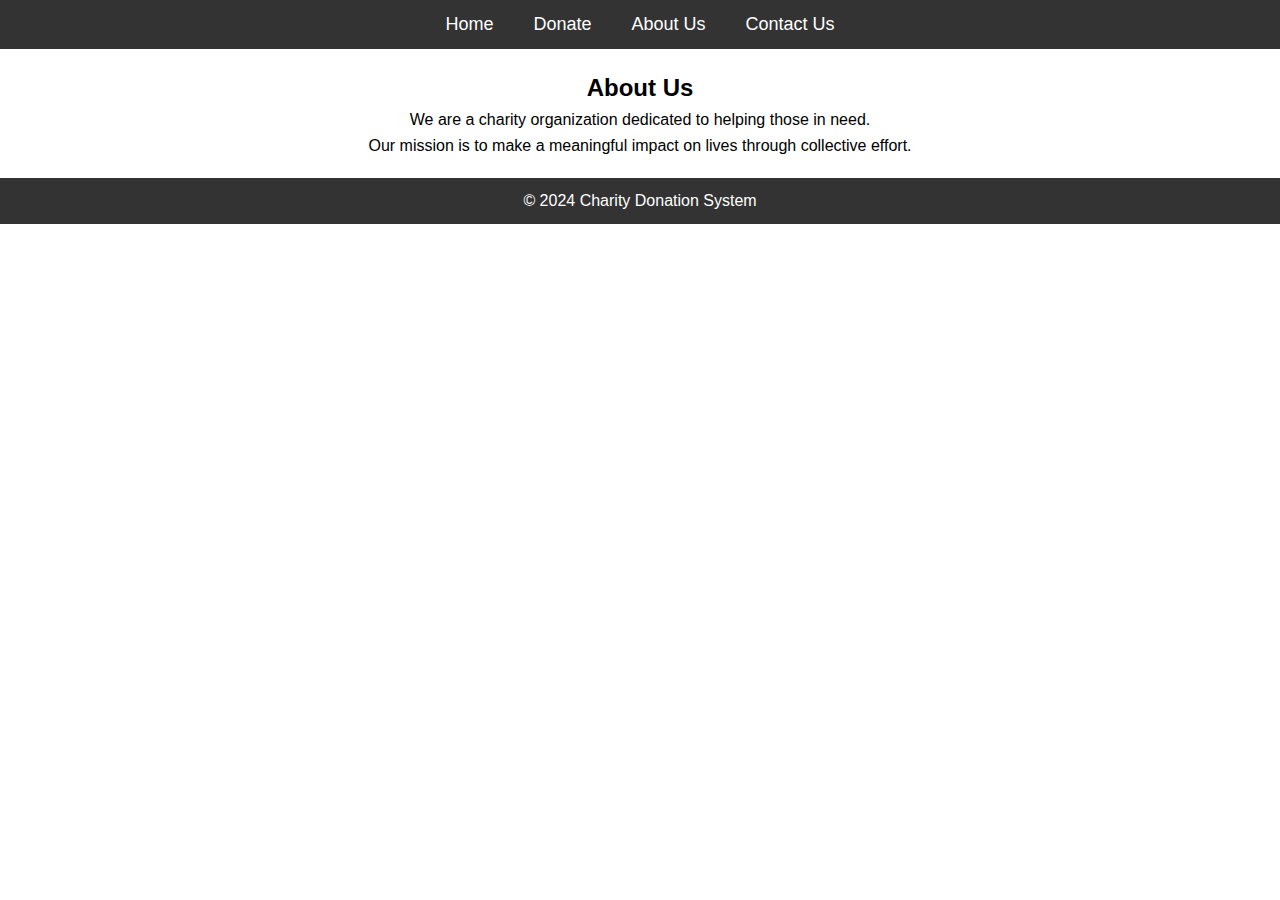
==== about.html @ 4073e79b "Add files via upload" ====
<!DOCTYPE html>
<html lang="en">
<head>
    <meta charset="UTF-8">
    <meta name="viewport" content="width=device-width, initial-scale=1.0">
    <title>About Us - Charity Donation System</title>
    <link rel="stylesheet" href="style.css">
</head>
<body>
    <nav>
        <ul>
            <li><a href="index.html">Home</a></li>
            <li><a href="donate.html">Donate</a></li>
            <li><a href="about.html">About Us</a></li>
            <li><a href="contact.html">Contact Us</a></li>
        </ul>
    </nav>

    <section class="about">
        <h2>About Us</h2>
        <p>We are a charity organization dedicated to helping those in need.</p>
        <p>Our mission is to make a meaningful impact on lives through collective effort.</p>
    </section>

    <footer>
        <p>&copy; 2024 Charity Donation System</p>
    </footer>
</body>
</html>
---- style.css ----
/* body {
    font-family: Arial, sans-serif;
    background-color: #f4f4f4;
    color: #333;
    margin: 0;
    padding: 0;
}

.container {
    width: 400px;
    margin: 50px auto;
    background: white;
    padding: 20px;
    border-radius: 5px;
    box-shadow: 0 0 10px rgba(0,0,0,0.1);
}

h1 {
    text-align: center;
    color: #5a5a5a;
}

form {
    display: flex;
    flex-direction: column;
}

input, textarea {
    margin: 10px 0;
    padding: 10px;
    border: 1px solid #ddd;
    border-radius: 5px;
}

button {
    padding: 10px;
    background-color: #5cb85c;
    border: none;
    color: white;
    border-radius: 5px;
    cursor: pointer;
}

button:hover {
    background-color: #4cae4c;
}

.response-message {
    margin-top: 20px;
    text-align: center;
} */


* {
    margin: 0;
    padding: 0;
    box-sizing: border-box;
}

body {
    font-family: Arial, sans-serif;
    line-height: 1.6;
}

nav {
    background: #333;
    color: white;
    padding: 10px 0;
}

nav ul {
    display: flex;
    justify-content: center;
}

nav ul li {
    list-style: none;
    margin: 0 20px;
}

nav ul li a {
    color: white;
    text-decoration: none;
    font-size: 18px;
}

.hero {
    background: url('charity.jpg') no-repeat center center/cover;
    height: 400px;
    display: flex;
    justify-content: center;
    align-items: center;
    color: white;
    text-align: center;
}

.hero h1 {
    font-size: 50px;
}

.btn {
    background: #ff6363;
    color: white;
    padding: 10px 20px;
    border-radius: 5px;
    text-decoration: none;
}

.donation-form, .about, .contact {
    padding: 20px;
    text-align: center;
}

footer {
    background: #333;
    color: white;
    text-align: center;
    padding: 10px 0;
}
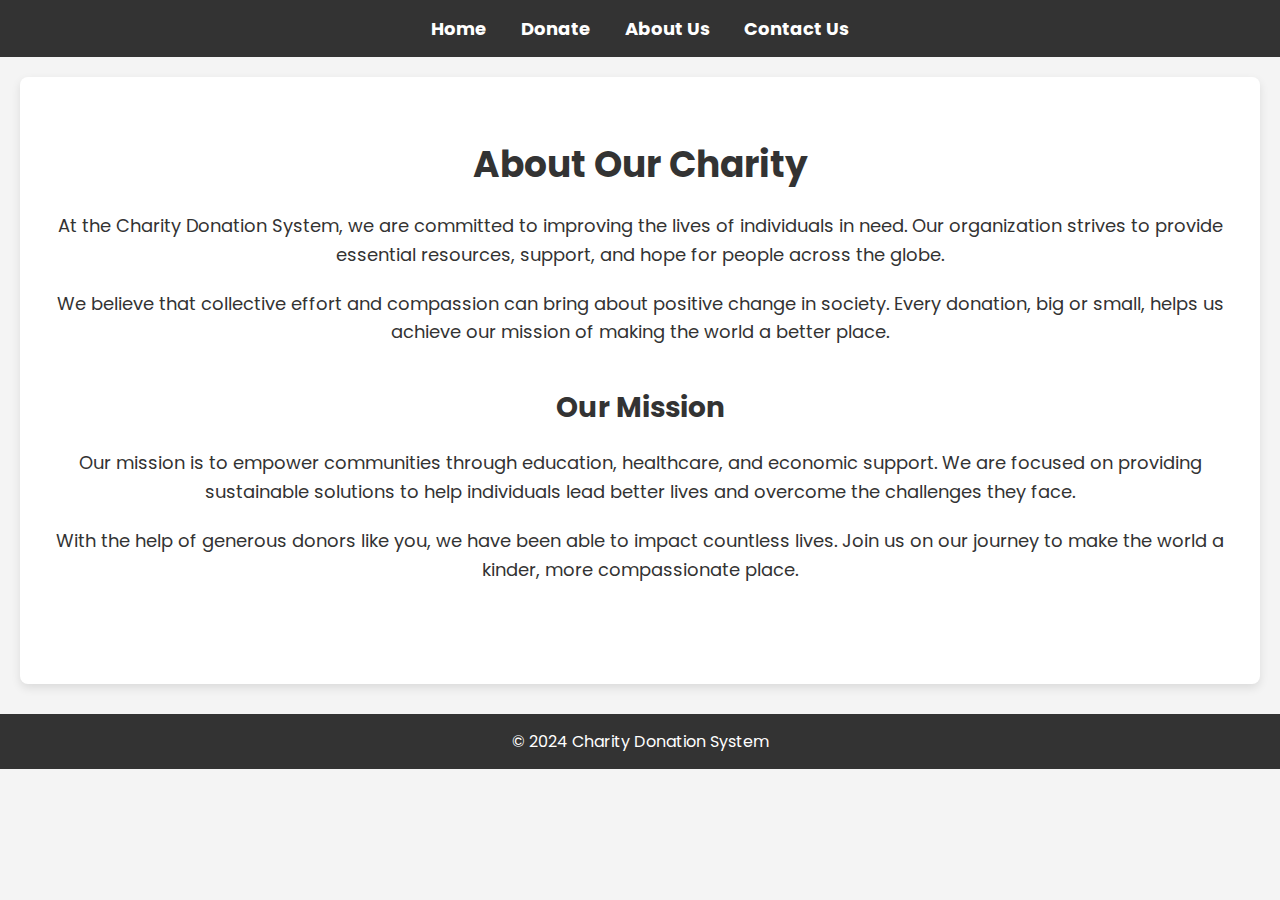
==== commit 0e0e9e37: "Styling done!" ====
--- a/about.html
+++ b/about.html
@@ -4,7 +4,9 @@
     <meta charset="UTF-8">
     <meta name="viewport" content="width=device-width, initial-scale=1.0">
     <title>About Us - Charity Donation System</title>
-    <link rel="stylesheet" href="style.css">
+    <!-- Link to Google Fonts for better typography -->
+    <link href="https://fonts.googleapis.com/css2?family=Poppins:wght@400;600&display=swap" rel="stylesheet">
+    <link rel="stylesheet" href="about.css">
 </head>
 <body>
     <nav>
@@ -17,9 +19,15 @@
     </nav>
 
     <section class="about">
-        <h2>About Us</h2>
-        <p>We are a charity organization dedicated to helping those in need.</p>
-        <p>Our mission is to make a meaningful impact on lives through collective effort.</p>
+        <h2>About Our Charity</h2>
+        <p>At the Charity Donation System, we are committed to improving the lives of individuals in need. Our organization strives to provide essential resources, support, and hope for people across the globe.</p>
+        <p>We believe that collective effort and compassion can bring about positive change in society. Every donation, big or small, helps us achieve our mission of making the world a better place.</p>
+
+        <div class="mission">
+            <h3>Our Mission</h3>
+            <p>Our mission is to empower communities through education, healthcare, and economic support. We are focused on providing sustainable solutions to help individuals lead better lives and overcome the challenges they face.</p>
+            <p>With the help of generous donors like you, we have been able to impact countless lives. Join us on our journey to make the world a kinder, more compassionate place.</p>
+        </div>
     </section>
 
     <footer>
--- a/about.css
+++ b/about.css
@@ -0,0 +1,112 @@
+* {
+    margin: 0;
+    padding: 0;
+    box-sizing: border-box;
+}
+
+body {
+    font-family: 'Poppins', sans-serif;
+    background-color: #f4f4f4;
+    color: #333;
+}
+
+nav {
+    background-color: #333;
+    padding: 15px;
+    text-align: center;
+}
+
+nav ul {
+    list-style-type: none;
+}
+
+nav ul li {
+    display: inline;
+    margin: 0 15px;
+}
+
+nav ul li a {
+    color: #fff;
+    text-decoration: none;
+    font-weight: bold;
+    font-size: 18px;
+}
+
+nav ul li a:hover {
+    color: #ff6363;
+}
+
+.about {
+    padding: 60px 20px;
+    text-align: center;
+    background-color: #fff;
+    margin: 20px;
+    border-radius: 8px;
+    box-shadow: 0 4px 10px rgba(0, 0, 0, 0.1);
+    animation: fadeIn 1.5s ease-in-out;
+}
+
+.about h2 {
+    font-size: 36px;
+    margin-bottom: 20px;
+    color: #333;
+    animation: slideInFromLeft 1s ease-out;
+}
+
+.about p {
+    font-size: 18px;
+    margin: 20px 0;
+    line-height: 1.6;
+    animation: fadeIn 2s ease-in-out;
+}
+
+/* Keyframes for animation */
+@keyframes slideInFromLeft {
+    0% {
+        transform: translateX(-100%);
+        opacity: 0;
+    }
+    100% {
+        transform: translateX(0);
+        opacity: 1;
+    }
+}
+
+@keyframes fadeIn {
+    0% {
+        opacity: 0;
+    }
+    100% {
+        opacity: 1;
+    }
+}
+
+.mission {
+    margin: 40px 0;
+}
+
+.mission h3 {
+    font-size: 28px;
+    margin-bottom: 15px;
+    animation: slideInFromLeft 1.5s ease-out;
+}
+
+.mission p {
+    animation: fadeIn 2.5s ease-in-out;
+}
+
+footer {
+    background-color: #333;
+    color: white;
+    text-align: center;
+    padding: 15px;
+    margin-top: 30px;
+}
+
+footer p {
+    font-size: 16px;
+}
+
+footer p:hover {
+    color: #ff6363;
+}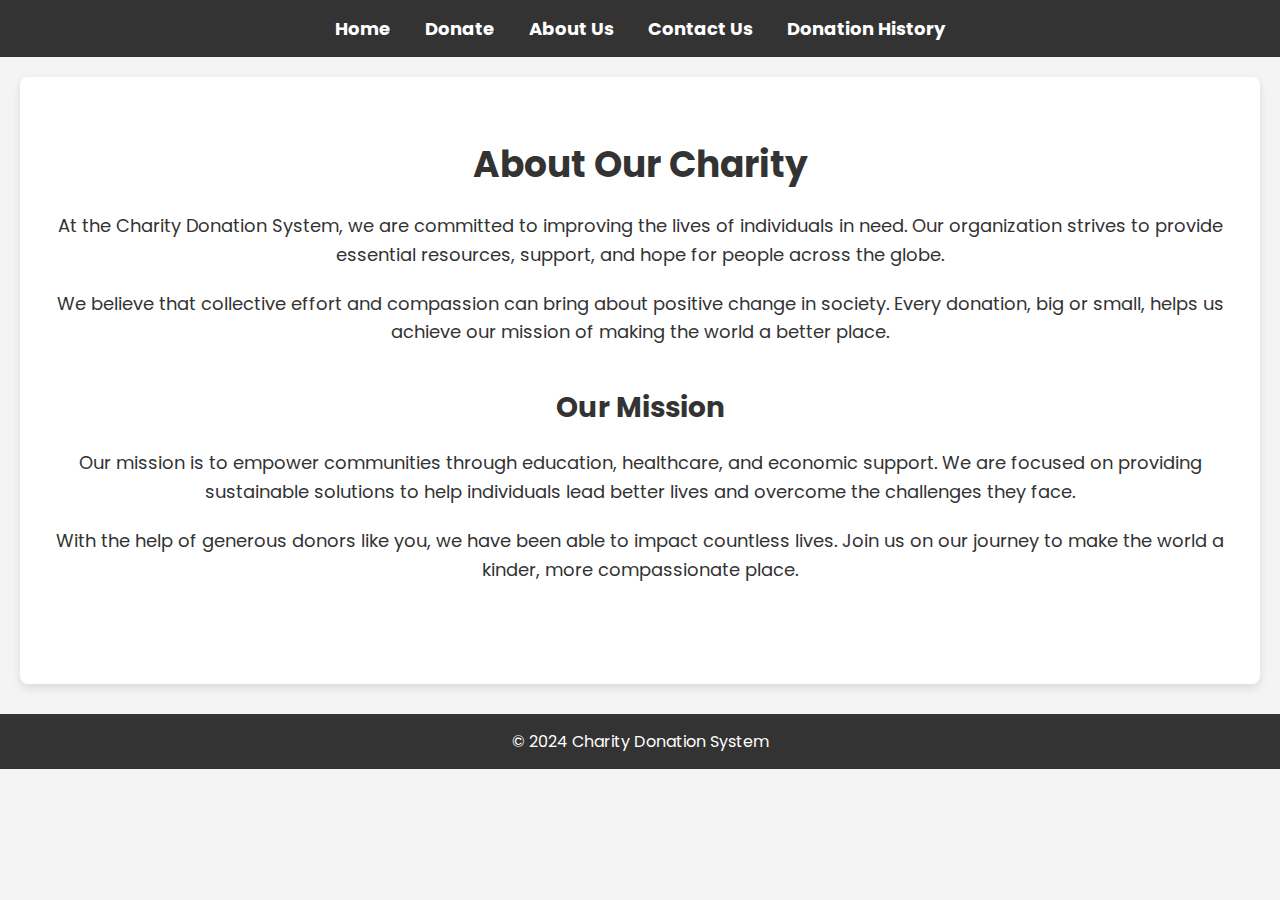
==== commit 6a08ac92: "Added donation history page" ====
--- a/about.html
+++ b/about.html
@@ -1,13 +1,14 @@
 <!DOCTYPE html>
 <html lang="en">
+
 <head>
     <meta charset="UTF-8">
     <meta name="viewport" content="width=device-width, initial-scale=1.0">
-    <title>About Us - Charity Donation System</title>
-    <!-- Link to Google Fonts for better typography -->
+    <title>About Us - Charity Donation System</title> <!-- Link to Google Fonts for better typography -->
     <link href="https://fonts.googleapis.com/css2?family=Poppins:wght@400;600&display=swap" rel="stylesheet">
     <link rel="stylesheet" href="about.css">
 </head>
+
 <body>
     <nav>
         <ul>
@@ -15,23 +16,28 @@
             <li><a href="donate.html">Donate</a></li>
             <li><a href="about.html">About Us</a></li>
             <li><a href="contact.html">Contact Us</a></li>
+            <li><a href="history.html">Donation History</a></li>
+
         </ul>
     </nav>
-
     <section class="about">
         <h2>About Our Charity</h2>
-        <p>At the Charity Donation System, we are committed to improving the lives of individuals in need. Our organization strives to provide essential resources, support, and hope for people across the globe.</p>
-        <p>We believe that collective effort and compassion can bring about positive change in society. Every donation, big or small, helps us achieve our mission of making the world a better place.</p>
-
+        <p>At the Charity Donation System, we are committed to improving the lives of individuals in need. Our
+            organization strives to provide essential resources, support, and hope for people across the globe.</p>
+        <p>We believe that collective effort and compassion can bring about positive change in society. Every donation,
+            big or small, helps us achieve our mission of making the world a better place.</p>
         <div class="mission">
             <h3>Our Mission</h3>
-            <p>Our mission is to empower communities through education, healthcare, and economic support. We are focused on providing sustainable solutions to help individuals lead better lives and overcome the challenges they face.</p>
-            <p>With the help of generous donors like you, we have been able to impact countless lives. Join us on our journey to make the world a kinder, more compassionate place.</p>
+            <p>Our mission is to empower communities through education, healthcare, and economic support. We are focused
+                on providing sustainable solutions to help individuals lead better lives and overcome the challenges
+                they face.</p>
+            <p>With the help of generous donors like you, we have been able to impact countless lives. Join us on our
+                journey to make the world a kinder, more compassionate place.</p>
         </div>
     </section>
-
     <footer>
         <p>&copy; 2024 Charity Donation System</p>
     </footer>
 </body>
-</html>
+
+</html>--- a/about.css
+++ b/about.css
@@ -66,6 +66,7 @@
         transform: translateX(-100%);
         opacity: 0;
     }
+
     100% {
         transform: translateX(0);
         opacity: 1;
@@ -76,6 +77,7 @@
     0% {
         opacity: 0;
     }
+
     100% {
         opacity: 1;
     }
